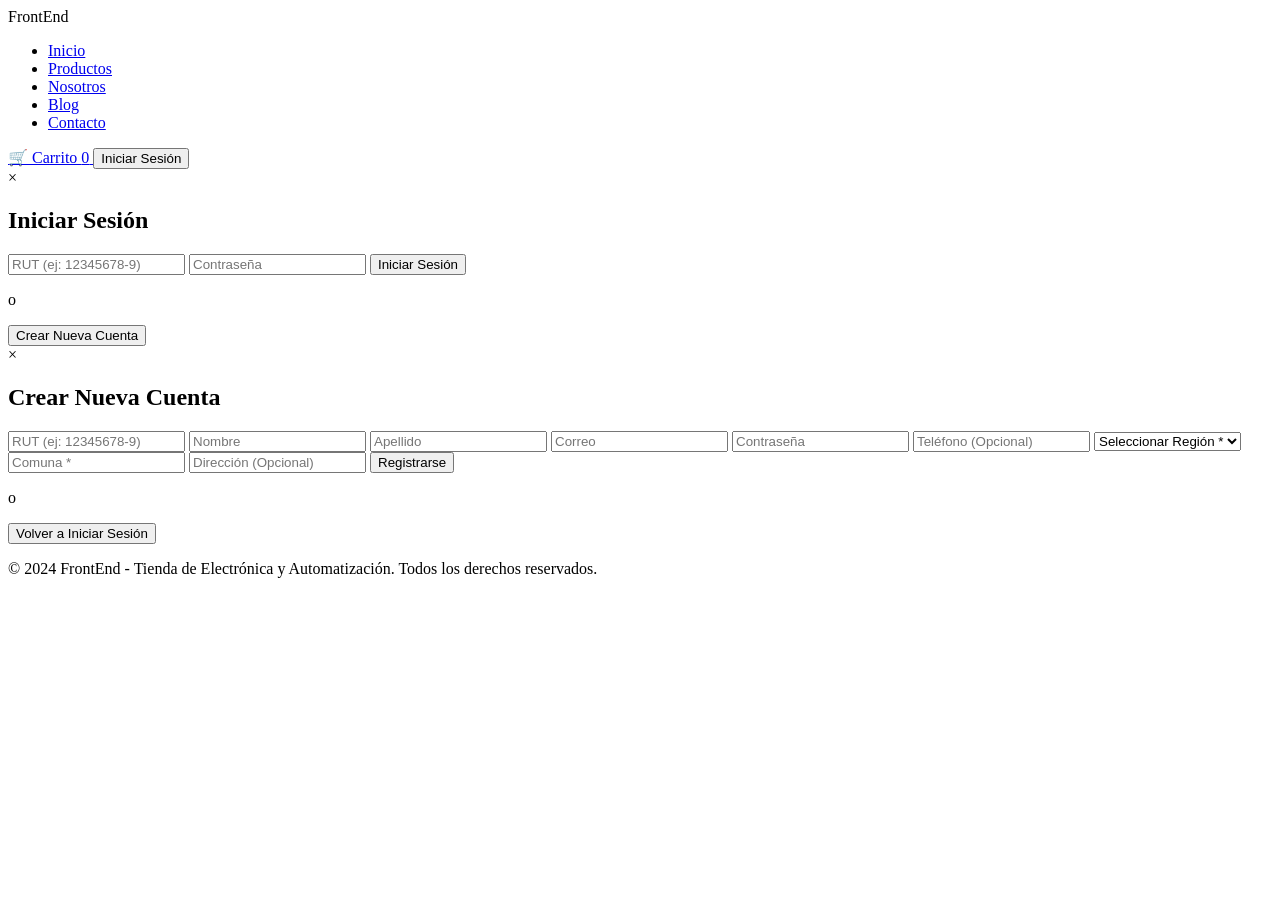
==== carrito-ecommerce/index.html @ 8aee2672 "Crear archivo index.html principal" ====
<!DOCTYPE html>
<html lang="es">
<head>
    <meta charset="UTF-8">
    <meta name="viewport" content="width=device-width, initial-scale=1.0">
    <title>FrontEnd - Tienda de Electrónica y Automatización</title>
    <link rel="stylesheet" href="css/styles.css">
</head>
<body>
    <nav class="navbar">
        <div class="nav-container">
            <div class="logo">FrontEnd</div>
            <ul class="nav-menu" id="navMenu">
                <li><a href="#" onclick="navegarA('home')">Inicio</a></li>
                <li><a href="#" onclick="navegarA('productos')">Productos</a></li>
                <li><a href="#" onclick="navegarA('nosotros')">Nosotros</a></li>
                <li><a href="#" onclick="navegarA('blog')">Blog</a></li>
                <li><a href="#" onclick="navegarA('contacto')">Contacto</a></li>
                <li id="adminNav" style="display: none;"><a href="#" onclick="navegarA('admin')">Admin</a></li>
            </ul>
            <div class="nav-right">
                <a href="#" onclick="navegarA('carrito')" class="carrito-link">
                    🛒 Carrito <span id="cartCount">0</span>
                </a>
                <button id="btnSesion" onclick="abrirSesion()" class="btn-sesion">Iniciar Sesión</button>
                <button id="btnCerrar" onclick="cerrarSesion()" class="btn-cerrar" style="display: none;">Cerrar Sesión</button>
            </div>
        </div>
    </nav>

    <!-- Modal de Login/Registro -->
    <div id="modalSesion" class="modal">
        <div class="modal-content">
            <span class="close" onclick="cerrarModal('modalSesion')">&times;</span>
            <h2>Iniciar Sesión</h2>
            <form id="formLogin">
                <input type="text" id="rutLogin" placeholder="RUT (ej: 12345678-9)" required>
                <input type="password" id="passLogin" placeholder="Contraseña" required>
                <button type="submit" class="btn-primary">Iniciar Sesión</button>
            </form>
            <p class="modal-divider">o</p>
            <button onclick="cambiarRegistro()" class="btn-secondary">Crear Nueva Cuenta</button>
        </div>
    </div>

    <!-- Modal de Registro -->
    <div id="modalRegistro" class="modal">
        <div class="modal-content">
            <span class="close" onclick="cerrarModal('modalRegistro')">&times;</span>
            <h2>Crear Nueva Cuenta</h2>
            <form id="formRegistro">
                <input type="text" id="rutReg" placeholder="RUT (ej: 12345678-9)" required>
                <input type="text" id="nombreReg" placeholder="Nombre" required>
                <input type="text" id="apellidoReg" placeholder="Apellido" required>
                <input type="email" id="emailReg" placeholder="Correo" required>
                <input type="password" id="passReg" placeholder="Contraseña" required>
                <input type="text" id="telefonoReg" placeholder="Teléfono (Opcional)">
                <select id="regionReg" required>
                    <option value="">Seleccionar Región *</option>
                    <option value="Arica y Parinacota">Arica y Parinacota</option>
                    <option value="Tarapacá">Tarapacá</option>
                    <option value="Antofagasta">Antofagasta</option>
                    <option value="Atacama">Atacama</option>
                    <option value="Coquimbo">Coquimbo</option>
                    <option value="Valparaíso">Valparaíso</option>
                    <option value="O'Higgins">O'Higgins</option>
                    <option value="Maule">Maule</option>
                    <option value="Ñuble">Ñuble</option>
                    <option value="Biobío">Biobío</option>
                    <option value="Araucanía">Araucanía</option>
                    <option value="Los Ríos">Los Ríos</option>
                    <option value="Los Lagos">Los Lagos</option>
                    <option value="Aysén">Aysén</option>
                    <option value="Magallanes">Magallanes</option>
                    <option value="Metropolitana">Metropolitana</option>
                </select>
                <input type="text" id="comunaReg" placeholder="Comuna *" required>
                <input type="text" id="direccionReg" placeholder="Dirección (Opcional)">
                <button type="submit" class="btn-primary">Registrarse</button>
            </form>
            <p class="modal-divider">o</p>
            <button onclick="cambiarLogin()" class="btn-secondary">Volver a Iniciar Sesión</button>
        </div>
    </div>

    <!-- Contenedor Principal -->
    <main id="mainContent" class="container">
        <!-- Las vistas se cargarán aquí dinámicamente -->
    </main>

    <!-- Footer -->
    <footer class="footer">
        <p>&copy; 2024 FrontEnd - Tienda de Electrónica y Automatización. Todos los derechos reservados.</p>
    </footer>

    <script src="js/validaciones.js"></script>
    <script src="js/app.js"></script>
</body>
</html>
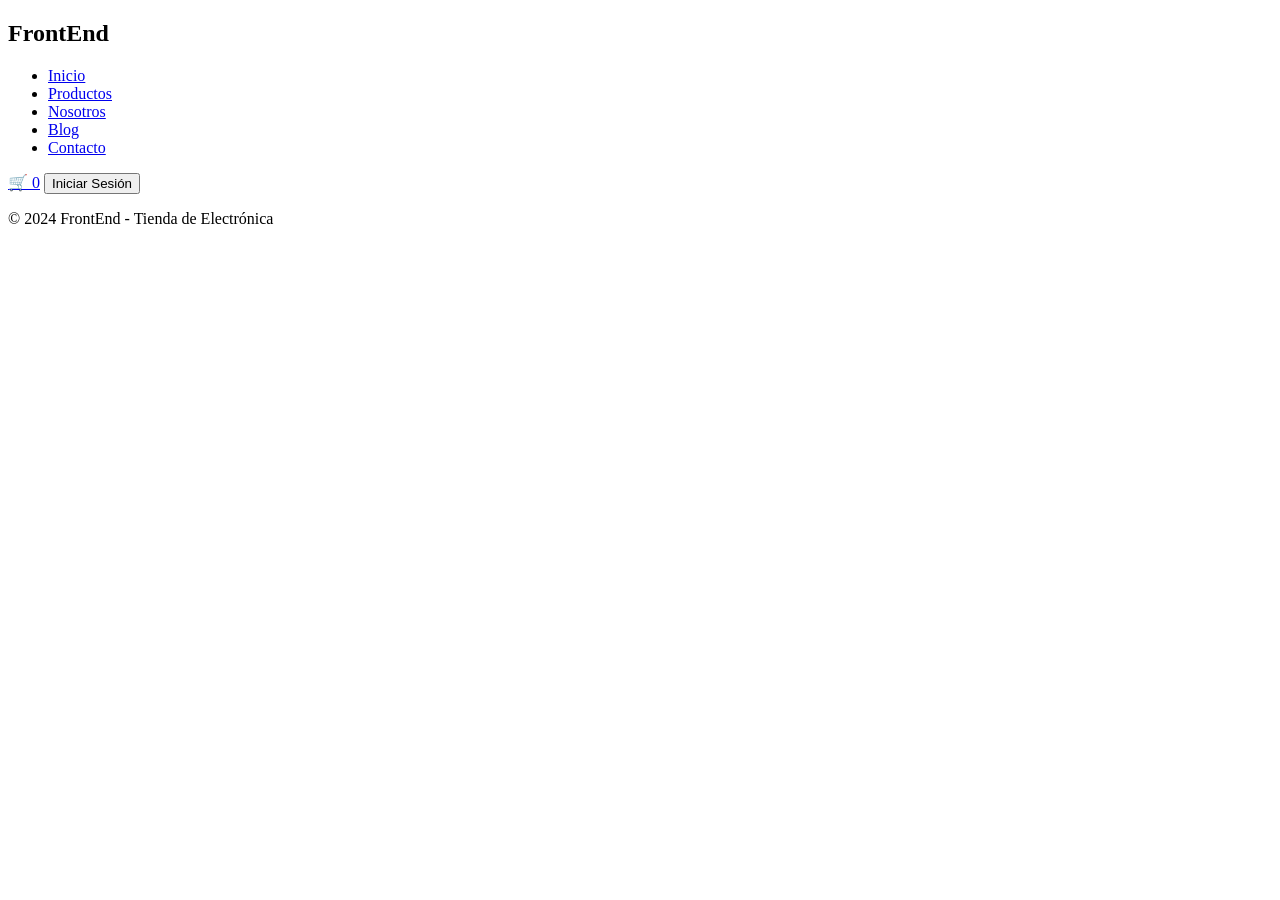
==== commit 5066d6fb: "Reemplazar index.html simplificado" ====
--- a/carrito-ecommerce/index.html
+++ b/carrito-ecommerce/index.html
@@ -3,52 +3,49 @@
 <head>
     <meta charset="UTF-8">
     <meta name="viewport" content="width=device-width, initial-scale=1.0">
-    <title>FrontEnd - Tienda de Electrónica y Automatización</title>
-    <link rel="stylesheet" href="css/styles.css">
+    <title>FrontEnd - Tienda</title>
+    <link rel="stylesheet" href="../css/styles.css">
 </head>
 <body>
-    <nav class="navbar">
+    <nav>
         <div class="nav-container">
-            <div class="logo">FrontEnd</div>
-            <ul class="nav-menu" id="navMenu">
-                <li><a href="#" onclick="navegarA('home')">Inicio</a></li>
-                <li><a href="#" onclick="navegarA('productos')">Productos</a></li>
-                <li><a href="#" onclick="navegarA('nosotros')">Nosotros</a></li>
-                <li><a href="#" onclick="navegarA('blog')">Blog</a></li>
-                <li><a href="#" onclick="navegarA('contacto')">Contacto</a></li>
-                <li id="adminNav" style="display: none;"><a href="#" onclick="navegarA('admin')">Admin</a></li>
+            <h1>FrontEnd</h1>
+            <ul>
+                <li><a href="index.html">Inicio</a></li>
+                <li><a href="productos.html">Productos</a></li>
+                <li><a href="nosotros.html">Nosotros</a></li>
+                <li><a href="blog.html">Blog</a></li>
+                <li><a href="contacto.html">Contacto</a></li>
+                <li id="adminNav" style="display:none"><a href="admin/dashboard.html">Admin</a></li>
             </ul>
             <div class="nav-right">
-                <a href="#" onclick="navegarA('carrito')" class="carrito-link">
-                    🛒 Carrito <span id="cartCount">0</span>
-                </a>
-                <button id="btnSesion" onclick="abrirSesion()" class="btn-sesion">Iniciar Sesión</button>
-                <button id="btnCerrar" onclick="cerrarSesion()" class="btn-cerrar" style="display: none;">Cerrar Sesión</button>
+                <a href="carrito.html">🛒 <span id="cartCount">0</span></a>
+                <button id="btnSesion" onclick="abrirLogin()">Iniciar Sesión</button>
+                <button id="btnCerrar" onclick="cerrarSesion()" style="display:none">Cerrar Sesión</button>
             </div>
         </div>
     </nav>
 
-    <!-- Modal de Login/Registro -->
-    <div id="modalSesion" class="modal">
+    <!-- Modal Login -->
+    <div id="modalLogin" class="modal" style="display:none">
         <div class="modal-content">
-            <span class="close" onclick="cerrarModal('modalSesion')">&times;</span>
+            <span class="close" onclick="cerrarLogin()">&times;</span>
             <h2>Iniciar Sesión</h2>
-            <form id="formLogin">
+            <form id="formLogin" onsubmit="hacerLogin(event)">
                 <input type="text" id="rutLogin" placeholder="RUT (ej: 12345678-9)" required>
                 <input type="password" id="passLogin" placeholder="Contraseña" required>
-                <button type="submit" class="btn-primary">Iniciar Sesión</button>
+                <button type="submit">Iniciar Sesión</button>
             </form>
-            <p class="modal-divider">o</p>
-            <button onclick="cambiarRegistro()" class="btn-secondary">Crear Nueva Cuenta</button>
+            <p>¿No tienes cuenta? <button type="button" onclick="cambiarRegistro()">Registrarse</button></p>
         </div>
     </div>
 
-    <!-- Modal de Registro -->
-    <div id="modalRegistro" class="modal">
+    <!-- Modal Registro -->
+    <div id="modalRegistro" class="modal" style="display:none">
         <div class="modal-content">
-            <span class="close" onclick="cerrarModal('modalRegistro')">&times;</span>
-            <h2>Crear Nueva Cuenta</h2>
-            <form id="formRegistro">
+            <span class="close" onclick="cerrarRegistro()">&times;</span>
+            <h2>Crear Cuenta</h2>
+            <form id="formRegistro" onsubmit="hacerRegistro(event)">
                 <input type="text" id="rutReg" placeholder="RUT (ej: 12345678-9)" required>
                 <input type="text" id="nombreReg" placeholder="Nombre" required>
                 <input type="text" id="apellidoReg" placeholder="Apellido" required>
@@ -56,44 +53,39 @@
                 <input type="password" id="passReg" placeholder="Contraseña" required>
                 <input type="text" id="telefonoReg" placeholder="Teléfono (Opcional)">
                 <select id="regionReg" required>
-                    <option value="">Seleccionar Región *</option>
-                    <option value="Arica y Parinacota">Arica y Parinacota</option>
+                    <option value="">Seleccionar Región</option>
+                    <option value="Arica">Arica y Parinacota</option>
                     <option value="Tarapacá">Tarapacá</option>
                     <option value="Antofagasta">Antofagasta</option>
                     <option value="Atacama">Atacama</option>
                     <option value="Coquimbo">Coquimbo</option>
                     <option value="Valparaíso">Valparaíso</option>
-                    <option value="O'Higgins">O'Higgins</option>
+                    <option value="OHiggins">O'Higgins</option>
                     <option value="Maule">Maule</option>
-                    <option value="Ñuble">Ñuble</option>
-                    <option value="Biobío">Biobío</option>
+                    <option value="Nuble">Ñuble</option>
+                    <option value="Biobio">Biobío</option>
                     <option value="Araucanía">Araucanía</option>
-                    <option value="Los Ríos">Los Ríos</option>
-                    <option value="Los Lagos">Los Lagos</option>
-                    <option value="Aysén">Aysén</option>
+                    <option value="LosRios">Los Ríos</option>
+                    <option value="LosLagos">Los Lagos</option>
+                    <option value="Aysen">Aysén</option>
                     <option value="Magallanes">Magallanes</option>
                     <option value="Metropolitana">Metropolitana</option>
                 </select>
-                <input type="text" id="comunaReg" placeholder="Comuna *" required>
+                <input type="text" id="comunaReg" placeholder="Comuna" required>
                 <input type="text" id="direccionReg" placeholder="Dirección (Opcional)">
-                <button type="submit" class="btn-primary">Registrarse</button>
+                <button type="submit">Registrarse</button>
             </form>
-            <p class="modal-divider">o</p>
-            <button onclick="cambiarLogin()" class="btn-secondary">Volver a Iniciar Sesión</button>
+            <p><button type="button" onclick="cambiarLogin()">Volver a Iniciar Sesión</button></p>
         </div>
     </div>
 
-    <!-- Contenedor Principal -->
-    <main id="mainContent" class="container">
-        <!-- Las vistas se cargarán aquí dinámicamente -->
-    </main>
+    <main id="content"></main>
 
-    <!-- Footer -->
-    <footer class="footer">
-        <p>&copy; 2024 FrontEnd - Tienda de Electrónica y Automatización. Todos los derechos reservados.</p>
+    <footer>
+        <p>&copy; 2024 FrontEnd - Tienda de Electrónica</p>
     </footer>
 
-    <script src="js/validaciones.js"></script>
-    <script src="js/app.js"></script>
+    <script src="../js/validaciones.js"></script>
+    <script src="../js/app.js"></script>
 </body>
 </html>
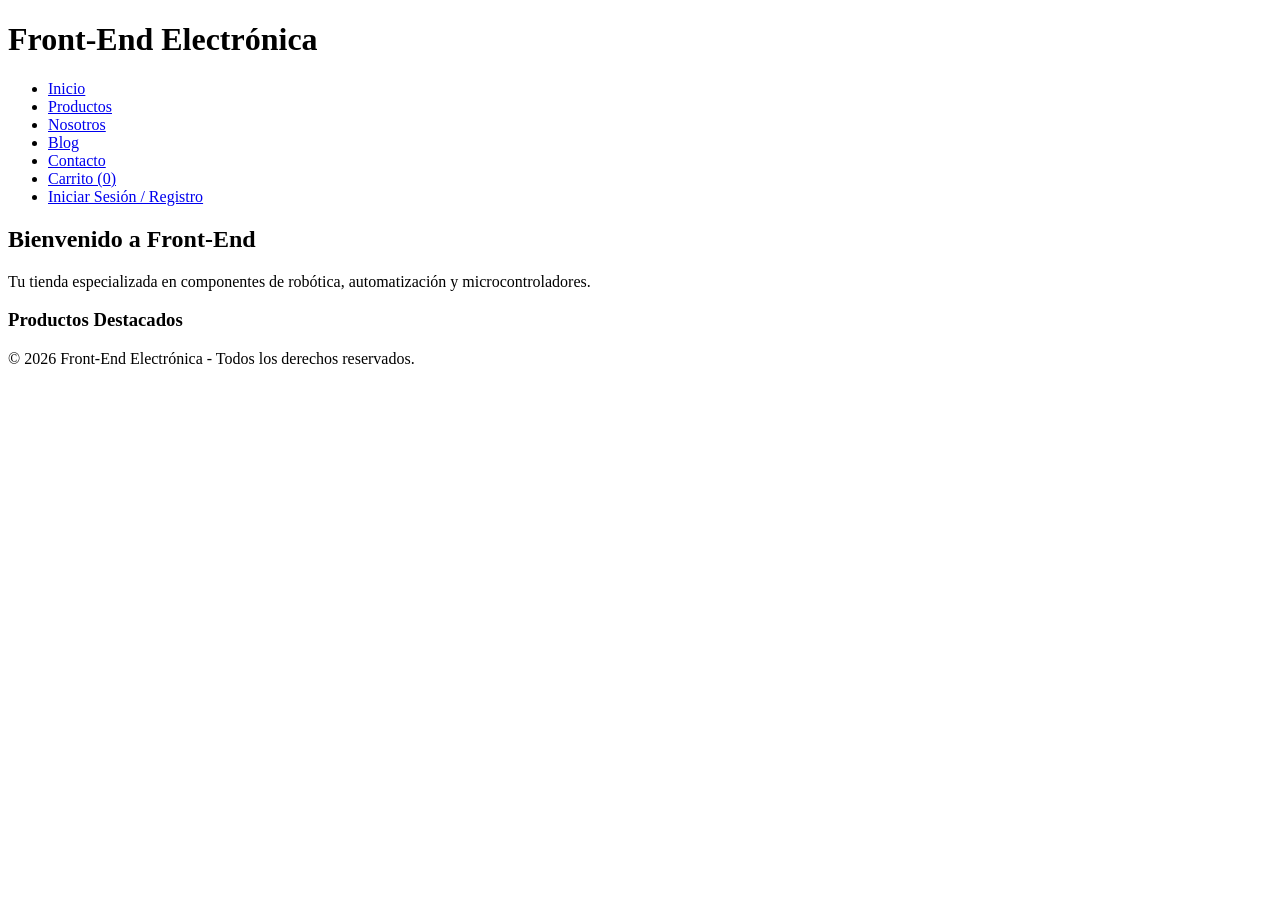
==== commit 145ad2f3: "Actualizar index.html" ====
--- a/carrito-ecommerce/index.html
+++ b/carrito-ecommerce/index.html
@@ -3,89 +3,185 @@
 <head>
     <meta charset="UTF-8">
     <meta name="viewport" content="width=device-width, initial-scale=1.0">
-    <title>FrontEnd - Tienda</title>
-    <link rel="stylesheet" href="../css/styles.css">
+    <title>Front-End | Tienda de Electrónica y Robótica</title>
 </head>
 <body>
-    <nav>
-        <div class="nav-container">
-            <h1>FrontEnd</h1>
+
+    <!-- Encabezado y Navegación Principal -->
+    <header>
+        <h1>Front-End Electrónica</h1>
+        <nav>
             <ul>
-                <li><a href="index.html">Inicio</a></li>
-                <li><a href="productos.html">Productos</a></li>
-                <li><a href="nosotros.html">Nosotros</a></li>
-                <li><a href="blog.html">Blog</a></li>
-                <li><a href="contacto.html">Contacto</a></li>
-                <li id="adminNav" style="display:none"><a href="admin/dashboard.html">Admin</a></li>
+                <li><a href="#" onclick="mostrarVista('home')">Inicio</a></li>
+                <li><a href="#" onclick="mostrarVista('productos')">Productos</a></li>
+                <li><a href="#" onclick="mostrarVista('nosotros')">Nosotros</a></li>
+                <li><a href="#" onclick="mostrarVista('blog')">Blog</a></li>
+                <li><a href="#" onclick="mostrarVista('contacto')">Contacto</a></li>
+                <li><a href="#" onclick="mostrarVista('carrito')">Carrito (<span id="cant-carrito">0</span>)</a></li>
+                <li id="menu-login"><a href="#" onclick="mostrarVista('login')">Iniciar Sesión / Registro</a></li>
+                <li id="menu-usuario" style="display: none;">
+                    <span id="nombre-usuario-logueado"></span>
+                    <button onclick="cerrarSesion()">Cerrar Sesión</button>
+                </li>
             </ul>
-            <div class="nav-right">
-                <a href="carrito.html">🛒 <span id="cartCount">0</span></a>
-                <button id="btnSesion" onclick="abrirLogin()">Iniciar Sesión</button>
-                <button id="btnCerrar" onclick="cerrarSesion()" style="display:none">Cerrar Sesión</button>
+        </nav>
+    </header>
+
+    <main>
+        <!-- VISTA: HOME -->
+        <section id="vista-home">
+            <h2>Bienvenido a Front-End</h2>
+            <p>Tu tienda especializada en componentes de robótica, automatización y microcontroladores.</p>
+            <h3>Productos Destacados</h3>
+            <div id="contenedor-destacados">
+                <!-- Se cargan productos dinámicamente con JS -->
             </div>
-        </div>
-    </nav>
+        </section>
 
-    <!-- Modal Login -->
-    <div id="modalLogin" class="modal" style="display:none">
-        <div class="modal-content">
-            <span class="close" onclick="cerrarLogin()">&times;</span>
-            <h2>Iniciar Sesión</h2>
-            <form id="formLogin" onsubmit="hacerLogin(event)">
-                <input type="text" id="rutLogin" placeholder="RUT (ej: 12345678-9)" required>
-                <input type="password" id="passLogin" placeholder="Contraseña" required>
-                <button type="submit">Iniciar Sesión</button>
+        <!-- VISTA: PRODUCTOS -->
+        <section id="vista-productos" style="display: none;">
+            <h2>Catálogo de Productos</h2>
+            <div id="contenedor-catálogo">
+                <!-- Se cargan los 10 productos precargados desde localStorage -->
+            </div>
+        </section>
+
+        <!-- VISTA: NOSOTROS -->
+        <section id="vista-nosotros" style="display: none;">
+            <h2>Sobre Nosotros</h2>
+            <p>Somos Front-End, una empresa dedicada a la provisión de módulos electrónicos, sensores, microcontroladores ESP32, Arduino y accesorios para proyectos de automatización e ingeniería.</p>
+        </section>
+
+        <!-- VISTA: BLOG -->
+        <section id="vista-blog" style="display: none;">
+            <h2>Blog de Robótica e IoT</h2>
+            <article>
+                <h3>Cómo empezar con ESP32 y sensores IoT</h3>
+                <p>Aprende las conexiones básicas y lectura de sensores de temperatura usando el microcontrolador ESP32.</p>
+            </article>
+            <article>
+                <h3>Guía básica de alimentación en protoboards</h3>
+                <p>Consejos para no dañar tus módulos usando fuentes de alimentación externas adecuadamente.</p>
+            </article>
+        </section>
+
+        <!-- VISTA: CONTACTO -->
+        <section id="vista-contacto" style="display: none;">
+            <h2>Contáctanos</h2>
+            <form id="form-contacto" onsubmit="validarContacto(event)">
+                <div>
+                    <label for="contacto-nombre">Nombre:</label>
+                    <input type="text" id="contacto-nombre" required>
+                </div>
+                <div>
+                    <label for="contacto-correo">Correo electrónico:</label>
+                    <input type="email" id="contacto-correo" required>
+                </div>
+                <div>
+                    <label for="contacto-mensaje">Mensaje:</label>
+                    <textarea id="contacto-mensaje" rows="4" required></textarea>
+                </div>
+                <button type="submit">Enviar Mensaje</button>
             </form>
-            <p>¿No tienes cuenta? <button type="button" onclick="cambiarRegistro()">Registrarse</button></p>
-        </div>
-    </div>
+        </section>
 
-    <!-- Modal Registro -->
-    <div id="modalRegistro" class="modal" style="display:none">
-        <div class="modal-content">
-            <span class="close" onclick="cerrarRegistro()">&times;</span>
-            <h2>Crear Cuenta</h2>
-            <form id="formRegistro" onsubmit="hacerRegistro(event)">
-                <input type="text" id="rutReg" placeholder="RUT (ej: 12345678-9)" required>
-                <input type="text" id="nombreReg" placeholder="Nombre" required>
-                <input type="text" id="apellidoReg" placeholder="Apellido" required>
-                <input type="email" id="emailReg" placeholder="Correo" required>
-                <input type="password" id="passReg" placeholder="Contraseña" required>
-                <input type="text" id="telefonoReg" placeholder="Teléfono (Opcional)">
-                <select id="regionReg" required>
-                    <option value="">Seleccionar Región</option>
-                    <option value="Arica">Arica y Parinacota</option>
-                    <option value="Tarapacá">Tarapacá</option>
-                    <option value="Antofagasta">Antofagasta</option>
-                    <option value="Atacama">Atacama</option>
-                    <option value="Coquimbo">Coquimbo</option>
-                    <option value="Valparaíso">Valparaíso</option>
-                    <option value="OHiggins">O'Higgins</option>
-                    <option value="Maule">Maule</option>
-                    <option value="Nuble">Ñuble</option>
-                    <option value="Biobio">Biobío</option>
-                    <option value="Araucanía">Araucanía</option>
-                    <option value="LosRios">Los Ríos</option>
-                    <option value="LosLagos">Los Lagos</option>
-                    <option value="Aysen">Aysén</option>
-                    <option value="Magallanes">Magallanes</option>
-                    <option value="Metropolitana">Metropolitana</option>
-                </select>
-                <input type="text" id="comunaReg" placeholder="Comuna" required>
-                <input type="text" id="direccionReg" placeholder="Dirección (Opcional)">
-                <button type="submit">Registrarse</button>
-            </form>
-            <p><button type="button" onclick="cambiarLogin()">Volver a Iniciar Sesión</button></p>
-        </div>
-    </div>
+        <!-- VISTA: CARRITO -->
+        <section id="vista-carrito" style="display: none;">
+            <h2>Tu Carrito de Compras</h2>
+            <table border="1" id="tabla-carrito">
+                <thead>
+                    <tr>
+                        <th>Producto</th>
+                        <th>Precio</th>
+                        <th>Cantidad</th>
+                        <th>Subtotal</th>
+                        <th>Acción</th>
+                    </tr>
+                </thead>
+                <tbody id="items-carrito">
+                    <!-- Filas del carrito cargadas con JS -->
+                </tbody>
+            </table>
+            <h3>Total: $<span id="total-carrito">0</span></h3>
+            <div id="acciones-carrito">
+                <button onclick="vaciarCarrito()">Vaciar Carrito</button>
+                <button id="btn-pagar" onclick="procesarPago()">Pagar</button>
+            </div>
+            <p id="mensaje-login-requerido" style="display: none; color: red;">
+                Debes iniciar sesión con una cuenta de cliente para poder pagar.
+            </p>
+        </section>
 
-    <main id="content"></main>
+        <!-- VISTA: LOGIN / REGISTRO -->
+        <section id="vista-login" style="display: none;">
+            <div>
+                <h2>Iniciar Sesión</h2>
+                <form id="form-login" onsubmit="validarLogin(event)">
+                    <div>
+                        <label for="login-correo">Correo:</label>
+                        <input type="email" id="login-correo" required>
+                    </div>
+                    <div>
+                        <label for="login-password">Contraseña:</label>
+                        <input type="password" id="login-password" required>
+                    </div>
+                    <button type="submit">Ingresar</button>
+                </form>
+            </div>
+
+            <hr>
+
+            <div>
+                <h2>Registro de Cliente</h2>
+                <form id="form-registro" onsubmit="validarRegistro(event)">
+                    <div>
+                        <label for="reg-rut">RUT:</label>
+                        <input type="text" id="reg-rut" placeholder="12345678-9" required>
+                    </div>
+                    <div>
+                        <label for="reg-nombre">Nombre:</label>
+                        <input type="text" id="reg-nombre" required>
+                    </div>
+                    <div>
+                        <label for="reg-apellido">Apellido:</label>
+                        <input type="text" id="reg-apellido" required>
+                    </div>
+                    <div>
+                        <label for="reg-correo">Correo:</label>
+                        <input type="email" id="reg-correo" required>
+                    </div>
+                    <div>
+                        <label for="reg-password">Contraseña:</label>
+                        <input type="password" id="reg-password" required>
+                    </div>
+                    <div>
+                        <label for="reg-telefono">Teléfono (Opcional):</label>
+                        <input type="tel" id="reg-telefono">
+                    </div>
+                    <div>
+                        <label for="reg-region">Región:</label>
+                        <input type="text" id="reg-region" required>
+                    </div>
+                    <div>
+                        <label for="reg-comuna">Comuna:</label>
+                        <input type="text" id="reg-comuna" required>
+                    </div>
+                    <div>
+                        <label for="reg-direccion">Dirección (Opcional):</label>
+                        <input type="text" id="reg-direccion">
+                    </div>
+                    <button type="submit">Registrarse</button>
+                </form>
+            </div>
+        </section>
+    </main>
 
     <footer>
-        <p>&copy; 2024 FrontEnd - Tienda de Electrónica</p>
+        <p>&copy; 2026 Front-End Electrónica - Todos los derechos reservados.</p>
     </footer>
 
-    <script src="../js/validaciones.js"></script>
-    <script src="../js/app.js"></script>
+    <!-- Archivo JS de validaciones únicas -->
+    <script src="validaciones.js"></script>
 </body>
 </html>
+
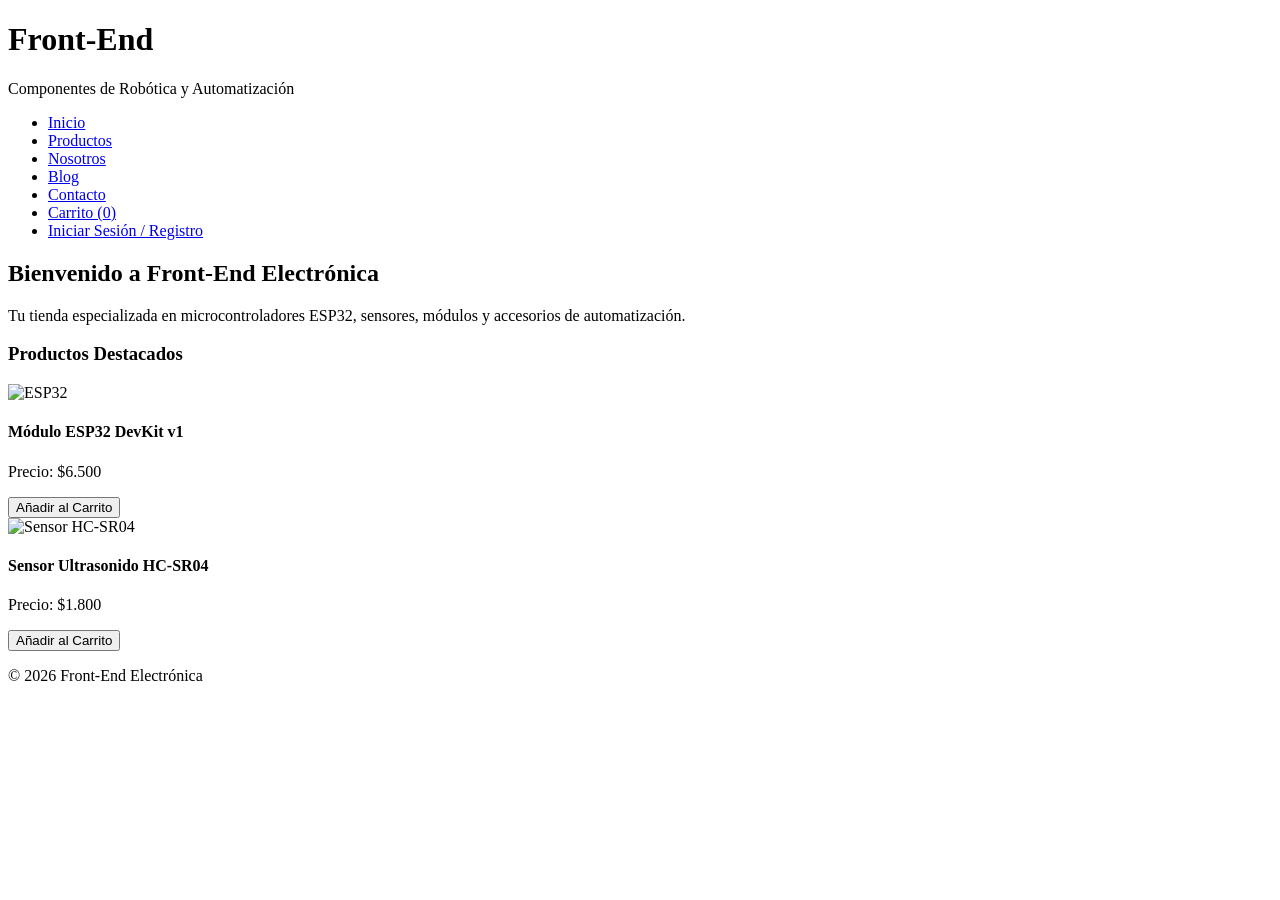
==== commit 31f6387f: "Actualizar index.html" ====
--- a/carrito-ecommerce/index.html
+++ b/carrito-ecommerce/index.html
@@ -3,185 +3,60 @@
 <head>
     <meta charset="UTF-8">
     <meta name="viewport" content="width=device-width, initial-scale=1.0">
-    <title>Front-End | Tienda de Electrónica y Robótica</title>
+    <title>Front-End | Tienda de Electrónica</title>
 </head>
 <body>
 
-    <!-- Encabezado y Navegación Principal -->
+    <!-- Encabezado con Menú de Navegación a Archivos Separados -->
     <header>
-        <h1>Front-End Electrónica</h1>
+        <h1>Front-End</h1>
+        <p>Componentes de Robótica y Automatización</p>
+        
         <nav>
             <ul>
-                <li><a href="#" onclick="mostrarVista('home')">Inicio</a></li>
-                <li><a href="#" onclick="mostrarVista('productos')">Productos</a></li>
-                <li><a href="#" onclick="mostrarVista('nosotros')">Nosotros</a></li>
-                <li><a href="#" onclick="mostrarVista('blog')">Blog</a></li>
-                <li><a href="#" onclick="mostrarVista('contacto')">Contacto</a></li>
-                <li><a href="#" onclick="mostrarVista('carrito')">Carrito (<span id="cant-carrito">0</span>)</a></li>
-                <li id="menu-login"><a href="#" onclick="mostrarVista('login')">Iniciar Sesión / Registro</a></li>
-                <li id="menu-usuario" style="display: none;">
-                    <span id="nombre-usuario-logueado"></span>
-                    <button onclick="cerrarSesion()">Cerrar Sesión</button>
-                </li>
+                <li><a href="index.html">Inicio</a></li>
+                <li><a href="productos.html">Productos</a></li>
+                <li><a href="nosotros.html">Nosotros</a></li>
+                <li><a href="blog.html">Blog</a></li>
+                <li><a href="contacto.html">Contacto</a></li>
+                <li><a href="carrito.html">Carrito (<span id="cant-carrito">0</span>)</a></li>
+                <li><a href="login.html" id="btn-login-nav">Iniciar Sesión / Registro</a></li>
             </ul>
         </nav>
     </header>
 
+    <!-- Contenido Principal del Home -->
     <main>
-        <!-- VISTA: HOME -->
-        <section id="vista-home">
-            <h2>Bienvenido a Front-End</h2>
-            <p>Tu tienda especializada en componentes de robótica, automatización y microcontroladores.</p>
+        <section>
+            <h2>Bienvenido a Front-End Electrónica</h2>
+            <p>Tu tienda especializada en microcontroladores ESP32, sensores, módulos y accesorios de automatización.</p>
+        </section>
+
+        <section>
             <h3>Productos Destacados</h3>
             <div id="contenedor-destacados">
-                <!-- Se cargan productos dinámicamente con JS -->
-            </div>
-        </section>
+                <!-- Muestra simple de productos precargados -->
+                <article>
+                    <img src="https://via.placeholder.com/150" alt="ESP32">
+                    <h4>Módulo ESP32 DevKit v1</h4>
+                    <p>Precio: $6.500</p>
+                    <button>Añadir al Carrito</button>
+                </article>
 
-        <!-- VISTA: PRODUCTOS -->
-        <section id="vista-productos" style="display: none;">
-            <h2>Catálogo de Productos</h2>
-            <div id="contenedor-catálogo">
-                <!-- Se cargan los 10 productos precargados desde localStorage -->
-            </div>
-        </section>
-
-        <!-- VISTA: NOSOTROS -->
-        <section id="vista-nosotros" style="display: none;">
-            <h2>Sobre Nosotros</h2>
-            <p>Somos Front-End, una empresa dedicada a la provisión de módulos electrónicos, sensores, microcontroladores ESP32, Arduino y accesorios para proyectos de automatización e ingeniería.</p>
-        </section>
-
-        <!-- VISTA: BLOG -->
-        <section id="vista-blog" style="display: none;">
-            <h2>Blog de Robótica e IoT</h2>
-            <article>
-                <h3>Cómo empezar con ESP32 y sensores IoT</h3>
-                <p>Aprende las conexiones básicas y lectura de sensores de temperatura usando el microcontrolador ESP32.</p>
-            </article>
-            <article>
-                <h3>Guía básica de alimentación en protoboards</h3>
-                <p>Consejos para no dañar tus módulos usando fuentes de alimentación externas adecuadamente.</p>
-            </article>
-        </section>
-
-        <!-- VISTA: CONTACTO -->
-        <section id="vista-contacto" style="display: none;">
-            <h2>Contáctanos</h2>
-            <form id="form-contacto" onsubmit="validarContacto(event)">
-                <div>
-                    <label for="contacto-nombre">Nombre:</label>
-                    <input type="text" id="contacto-nombre" required>
-                </div>
-                <div>
-                    <label for="contacto-correo">Correo electrónico:</label>
-                    <input type="email" id="contacto-correo" required>
-                </div>
-                <div>
-                    <label for="contacto-mensaje">Mensaje:</label>
-                    <textarea id="contacto-mensaje" rows="4" required></textarea>
-                </div>
-                <button type="submit">Enviar Mensaje</button>
-            </form>
-        </section>
-
-        <!-- VISTA: CARRITO -->
-        <section id="vista-carrito" style="display: none;">
-            <h2>Tu Carrito de Compras</h2>
-            <table border="1" id="tabla-carrito">
-                <thead>
-                    <tr>
-                        <th>Producto</th>
-                        <th>Precio</th>
-                        <th>Cantidad</th>
-                        <th>Subtotal</th>
-                        <th>Acción</th>
-                    </tr>
-                </thead>
-                <tbody id="items-carrito">
-                    <!-- Filas del carrito cargadas con JS -->
-                </tbody>
-            </table>
-            <h3>Total: $<span id="total-carrito">0</span></h3>
-            <div id="acciones-carrito">
-                <button onclick="vaciarCarrito()">Vaciar Carrito</button>
-                <button id="btn-pagar" onclick="procesarPago()">Pagar</button>
-            </div>
-            <p id="mensaje-login-requerido" style="display: none; color: red;">
-                Debes iniciar sesión con una cuenta de cliente para poder pagar.
-            </p>
-        </section>
-
-        <!-- VISTA: LOGIN / REGISTRO -->
-        <section id="vista-login" style="display: none;">
-            <div>
-                <h2>Iniciar Sesión</h2>
-                <form id="form-login" onsubmit="validarLogin(event)">
-                    <div>
-                        <label for="login-correo">Correo:</label>
-                        <input type="email" id="login-correo" required>
-                    </div>
-                    <div>
-                        <label for="login-password">Contraseña:</label>
-                        <input type="password" id="login-password" required>
-                    </div>
-                    <button type="submit">Ingresar</button>
-                </form>
-            </div>
-
-            <hr>
-
-            <div>
-                <h2>Registro de Cliente</h2>
-                <form id="form-registro" onsubmit="validarRegistro(event)">
-                    <div>
-                        <label for="reg-rut">RUT:</label>
-                        <input type="text" id="reg-rut" placeholder="12345678-9" required>
-                    </div>
-                    <div>
-                        <label for="reg-nombre">Nombre:</label>
-                        <input type="text" id="reg-nombre" required>
-                    </div>
-                    <div>
-                        <label for="reg-apellido">Apellido:</label>
-                        <input type="text" id="reg-apellido" required>
-                    </div>
-                    <div>
-                        <label for="reg-correo">Correo:</label>
-                        <input type="email" id="reg-correo" required>
-                    </div>
-                    <div>
-                        <label for="reg-password">Contraseña:</label>
-                        <input type="password" id="reg-password" required>
-                    </div>
-                    <div>
-                        <label for="reg-telefono">Teléfono (Opcional):</label>
-                        <input type="tel" id="reg-telefono">
-                    </div>
-                    <div>
-                        <label for="reg-region">Región:</label>
-                        <input type="text" id="reg-region" required>
-                    </div>
-                    <div>
-                        <label for="reg-comuna">Comuna:</label>
-                        <input type="text" id="reg-comuna" required>
-                    </div>
-                    <div>
-                        <label for="reg-direccion">Dirección (Opcional):</label>
-                        <input type="text" id="reg-direccion">
-                    </div>
-                    <button type="submit">Registrarse</button>
-                </form>
+                <article>
+                    <img src="https://via.placeholder.com/150" alt="Sensor HC-SR04">
+                    <h4>Sensor Ultrasonido HC-SR04</h4>
+                    <p>Precio: $1.800</p>
+                    <button>Añadir al Carrito</button>
+                </article>
             </div>
         </section>
     </main>
 
+    <!-- Pie de página -->
     <footer>
-        <p>&copy; 2026 Front-End Electrónica - Todos los derechos reservados.</p>
+        <p>&copy; 2026 Front-End Electrónica</p>
     </footer>
 
-    <!-- Archivo JS de validaciones únicas -->
-    <script src="validaciones.js"></script>
 </body>
 </html>
-
